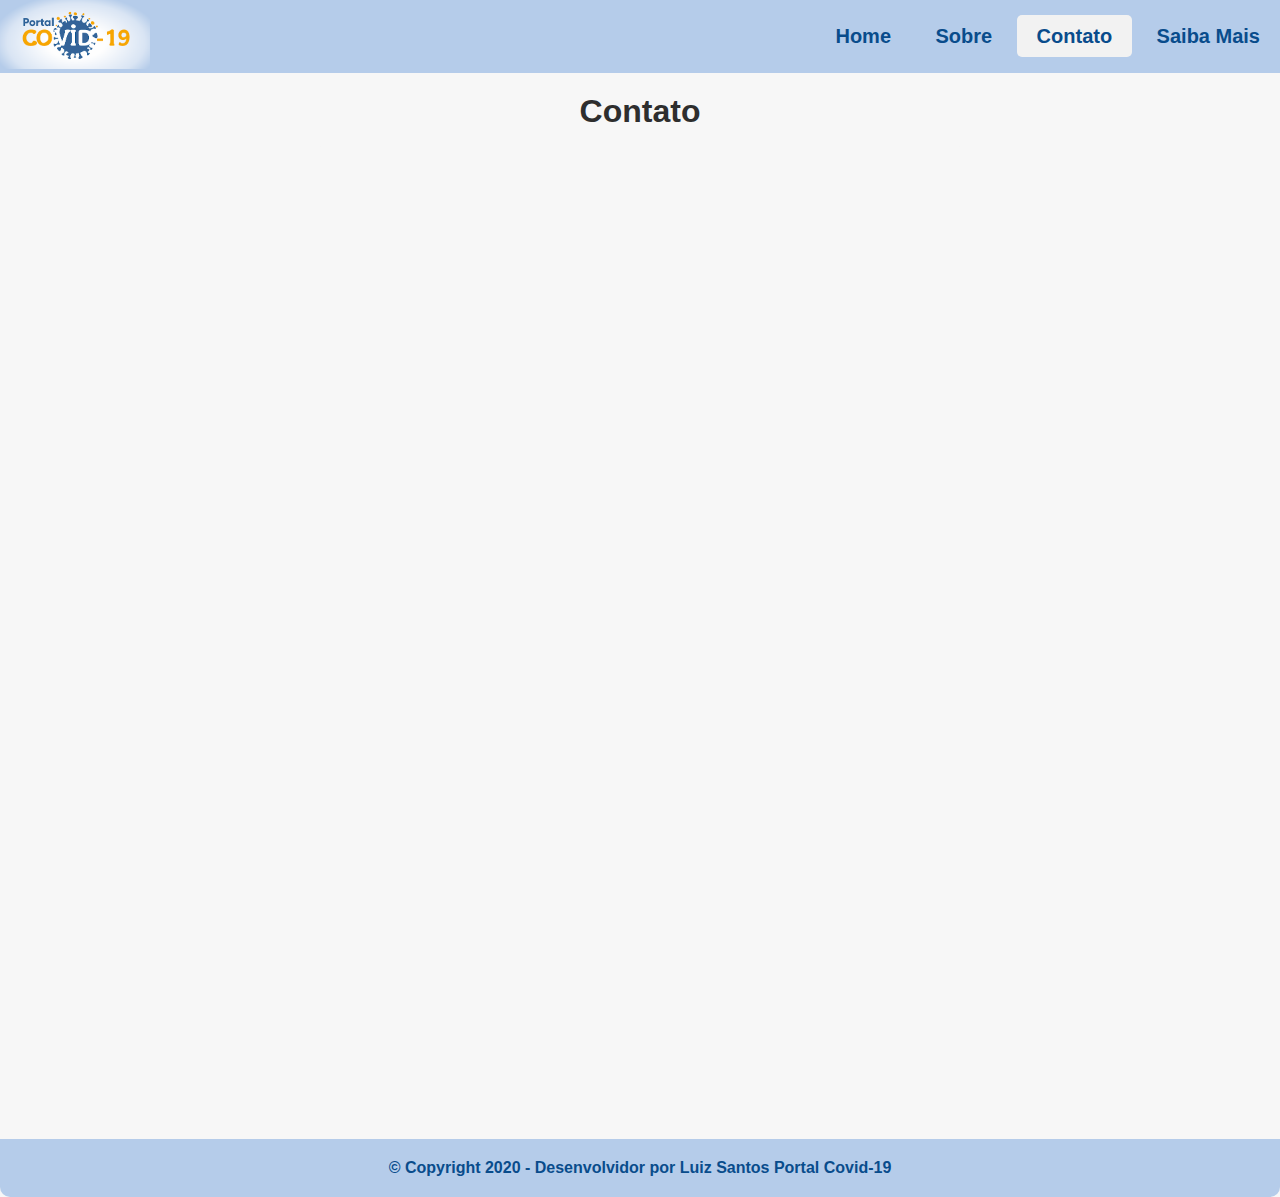
==== contato.html @ 082b502a "Subindo projeto Hiring Coders" ====
<!DOCTYPE html>
<html lang="pt-br">
    <head>
        <meta charset="utf-8">
        <meta name="viewport" content="width=device-width, initial-scale=1.0">
        <title>.: Portal Covid-19 :.</title>
        <link rel="sortcut icon" href="favicon.ico" type="image/x-icon" />
        <!-- Estilo customizado -->
        <link rel="stylesheet" type="text/css" href="css/style.css">
        
    </head>
    <body>
        <div class="container"></div>
            <header>
                <div class=logo>
                    <img src="imagens/logo.svg" alt="Logo do Portal Covid">
                </div>
                <div class="navbar">
                    <nav>
                        <ul>
                            <li>
                                <a href="index.html">Home</a>
                            </li>
                            <li>
                                <a href="sobre.html">Sobre</a>
                            </li>
                            <li>
                                <a class="selected" href="contato.html">Contato</a>
                            </li>
                            <li>
                                <a href="saibaMais.html">Saiba Mais</a>
                            </li>
                        </ul>
                    </nav>
                </div><!--fim /navbar-->
                
            </header> <!--fim /header-->

            <div class="content">
                <div id="title">
                    <h1>Contato</h1>
                </div>
                <div id="contato" class="divform">
                    <iframe src="https://docs.google.com/forms/d/e/1FAIpQLSdpmaBl18jf6BxXXl8bGoUqs0NRJJ_mY0w8i0Ee4aXPrLNfVA/viewform?embedded=true"
                        frameborder="0" marginheight="0" marginwidth="0">Carregando…</iframe>
                </div>
            </div> <!--fim / content-->
            <div id="rodape">
                <footer>
                    &copy; Copyright 2020 - Desenvolvidor por <a href="https://about.me/luizcsbh">Luiz Santos</a> Portal Covid-19
                </footer>
            </div><!-- fim / rodape --> 

        </div><!-- fim /container -->    
    </body>
</html>
---- css/style.css ----
@import url('https://fonts.googleapis.com/css?family=Roboto:300,400,500,700,900&display=swap');
span{
    color: red;
    animation-name: covid;
    animation-duration: 0.3s;
    animation-iteration-count: infinite; 
}
@keyframes covid{
    from{
        color:red;
    }
    to {
        color:yellow;
    }
}

.girar {
    position: absolute;
    width: 32px;
    height: 32px;
    -webkit-animation:spin 1s linear infinite;
    -moz-animation:spin 1s linear infinite;
    animation:spin 1s linear infinite;
}
@-moz-keyframes spin { 100% { -moz-transform: rotate(360deg); } }
@-webkit-keyframes spin { 100% { -webkit-transform: rotate(360deg); } }
@keyframes spin { 100% { -webkit-transform: rotate(360deg); transform:rotate(360deg); } }

.entrada{
    animation: entradaAnim 3s;
    animation-fill-mode: forwards;
}

@keyframes entradaAnim{
    from{
        opacity: 0;
    }
    to{
        opacity: 1;
        transform: translate(0);
    }
}


* {
    margin: 0;
    padding: 0;
}
body {
    background-color: #F7F7F7;
    font-family: Arial, Helvetica, sans-serif;
}

h3{
    text-transform: uppercase;
}

#container {
    background-color: #FFF;
    border-radius: 10px;
    text-align: center;
    margin-top: 30px;
    margin-left: 20px;
    margin-right: 20px;
    padding: 10px 20px;
    font-family: 'Roboto', sans-serif;
}

header {
    display: flex;
    justify-content: space-between;
    align-items: center;
    background-color: #b5ccea;
}

.navbar li {
    display: inline-block;
    font-size: 20px;
    font-weight: 600;
}

.navbar a {
    text-decoration: none;
    padding: 10px 20px;
    color: #094c8c;
}
.navbar a:hover {
    background-color: #e0e9f5;
    color: #f4a60d;
    
    border-radius: 5px;
}

#title {
    color: #2E2E2E;
    margin-top: 15px;
    margin-top: 20px;
    padding-bottom: 10px;
    text-align: center;
}
.cardnews {
    align-items: center;
    display: flex;
    justify-content: space-between;
    padding-top: 30px;
}
.news {
    text-align: center;
    background-color: #F7F7F7;
    padding: 20px;
    margin: 10px;
    border-radius: 10px;
    box-shadow: 3px 3px 5px #D9D9D9;
}

.news img {
    border-radius: 10px;
    margin-bottom: 30px;
    width: 367px;
    height: 200px;
}

.news iframe {
    border-radius: 10px;
}

.selected{
    background-color: #f2f2f2;
    border-radius: 5px;
}

#rodape footer {
    position: relative;
    text-align: center;
    bottom: 0;
    padding: 20px 0;
    margin-top: 30px;
    border-radius: 0 0 10px 10px;
    color: #094c8c;
    background-color: #b5ccea;
    font-weight: bold;
}

#rodape footer a{
    text-decoration: none;
    color: #094c8c;
}

#rodape footer a:hover{
    color: #f4a60d;
}
.sobre {
    background-color: #F7F7F7;
    border-radius: 10px;
    padding: 30px;
    width: 60%; 
    box-sizing: border-box;
    margin: auto;
}
.sobre p {
    text-align: justify;
    font-family: Arial, Helvetica, sans-serif;
    margin-bottom: 10px;
}

.sobre img {
    padding-top: 10px;
    align-items: center;
}

.sobre p a{
    text-decoration: none;
}

#contato {
    background-color: #F7F7F7;
    border-radius: 10px;
    padding: 30px;
    width: 50%; 
    box-sizing: border-box;
    margin: auto;
}

.divform {
    margin: 32px auto;
    text-align: left;
    max-width: 640px;
    border-radius: 5px;
    background-color: #f2f2f2;
    padding: 20px;

}

.divform iframe{
    height: 905px;
    width: 640px;
 }
a {
    text-decoration: none;
}

.btn-primary{
    background-color: slateblue;
    border-radius: 5px;
    color: #f2f2f2;
    display: block;
    font-family: Arial;
    font-weight: bold;
    font-size: 20px;
    height: 40px;
    line-height: 40px;
    margin: 20px;
    padding: 10px 5px;
    text-align: center;
    text-decoration: none;
    width: 160px;
}

.btn-primary:hover {
    box-shadow: 0 4px 5px #808080;
    top: -3px;
}

.lista ol li{
    color: #094c8c;
    font-weight: bold;
    font-size: 20px;
}

.lista a{
    color: #094c8c;
    text-decoration: none;
}

.lista a:hover{
    color:  slateblue;
}

figure {
    float: left;
    width: 30%;
    text-align: center;
    font-style: italic;
    font-size: smaller;
    text-indent: 0;
    border: thin silver solid;
    border-radius: 5px;
    margin: 0.5em;
    padding: 0.5em;
    background-color: white;
}

img.scaled {
    width: 100%;
}

figcaption {
    font-weight: bold;
    padding: 0.5em;
}

figure:hover{
    background-color: #b5ccea;
    color:#ffff;
}

#anime{
    float: left;
    opacity: 0;
    transform: translate(-200px);
}
.redessociais{
    text-align: center;
}
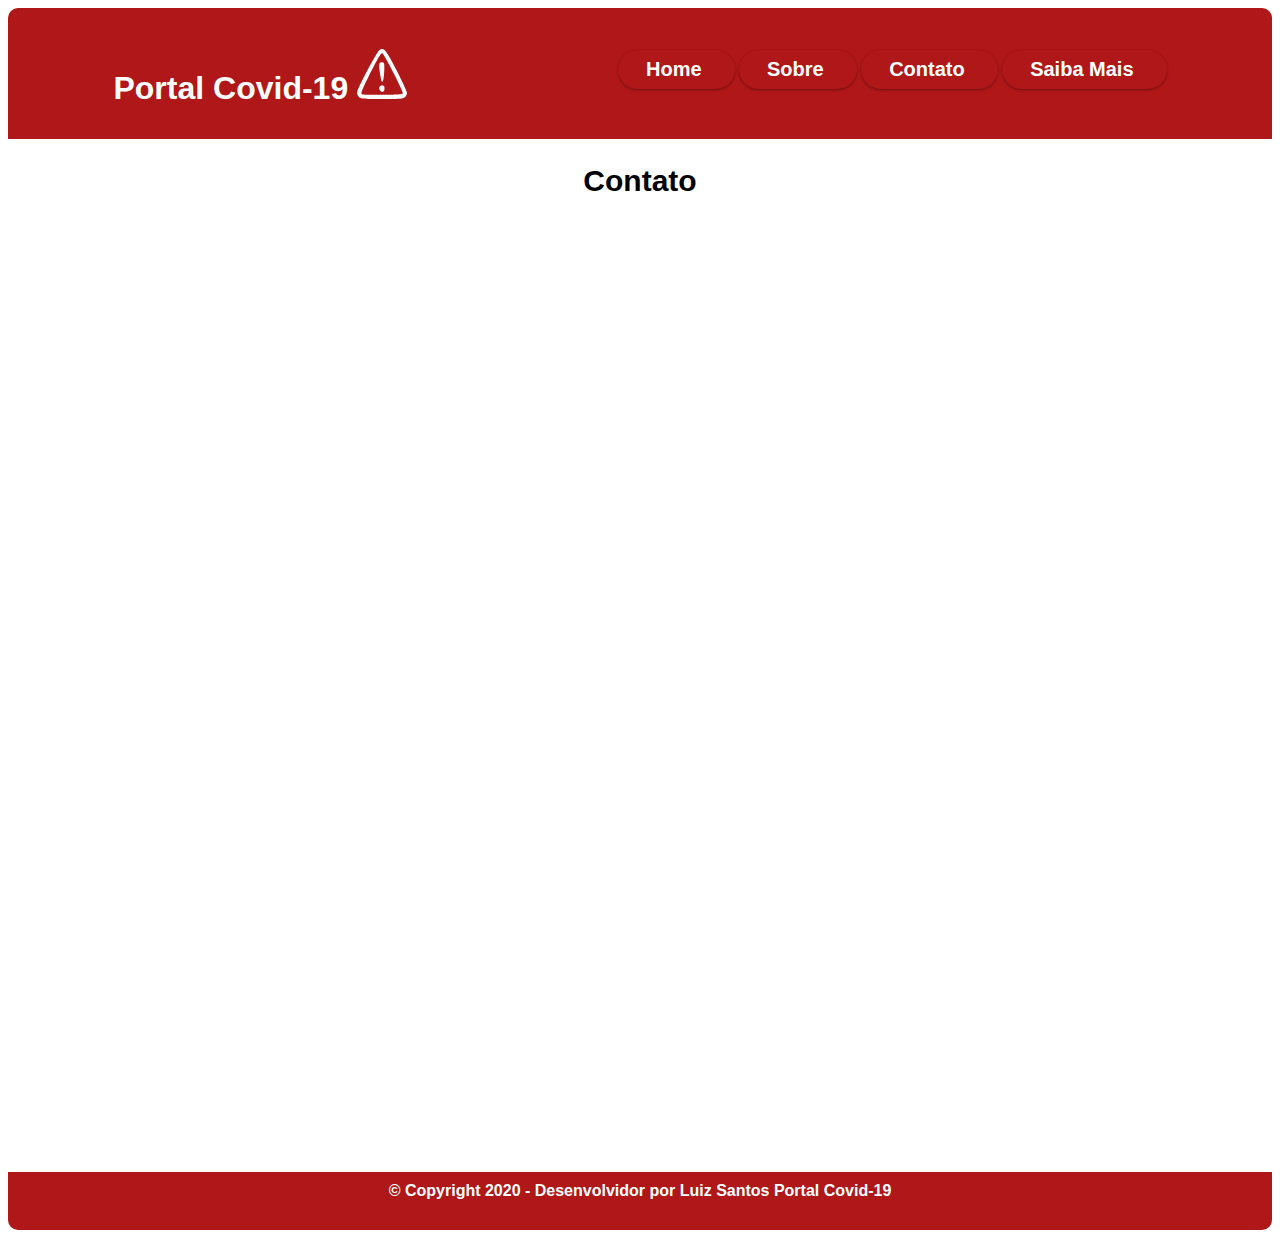
==== commit bccd701f: "Melhorando Layout e Responsividade" ====
--- a/contato.html
+++ b/contato.html
@@ -1,56 +1,43 @@
 <!DOCTYPE html>
-<html lang="pt-br">
+<html>
     <head>
         <meta charset="utf-8">
+        <title>.: Portal Covid-19 :.</title>
         <meta name="viewport" content="width=device-width, initial-scale=1.0">
-        <title>.: Portal Covid-19 :.</title>
+        <meta name="description" content="Portal Covid-19 renui 6 notícias em diversas mídias escolhidas por
+         Luiz Santos Desenvolvedor Web, para desafio da Gama Academy"> 
+        <meta name="keywords" content="corona, covid-19, coronavírus, html5, css, Gama Academy, desafio, site"/>
+        <meta name="robots" content="index, follow">
         <link rel="sortcut icon" href="favicon.ico" type="image/x-icon" />
         <!-- Estilo customizado -->
-        <link rel="stylesheet" type="text/css" href="css/style.css">
-        
+        <link rel="stylesheet" type="text/css" href="css/estilo.css">
     </head>
     <body>
-        <div class="container"></div>
-            <header>
-                <div class=logo>
-                    <img src="imagens/logo.svg" alt="Logo do Portal Covid">
-                </div>
-                <div class="navbar">
-                    <nav>
-                        <ul>
-                            <li>
-                                <a href="index.html">Home</a>
-                            </li>
-                            <li>
-                                <a href="sobre.html">Sobre</a>
-                            </li>
-                            <li>
-                                <a class="selected" href="contato.html">Contato</a>
-                            </li>
-                            <li>
-                                <a href="saibaMais.html">Saiba Mais</a>
-                            </li>
-                        </ul>
-                    </nav>
-                </div><!--fim /navbar-->
-                
-            </header> <!--fim /header-->
+        
+        <header class="header">
+            <div class="titulo">
+                <h1>Portal Covid-19 <img src="imagens/alert.svg" /></h1>
+            </div>
+            <nav>
+                <ul>
+                    <li><a href="index.html">Home</a></li>
+                    <li><a href="sobre.html">Sobre</a></li>
+                    <li><a href="contato.html">Contato</a></li>
+                    <li><a href="saibaMais.html">Saiba Mais</a></li>
+                </ul>
+            </nav>
+        </header>
+        <div class="titulo-news">
+            <h2 class="titulo-news">Contato</h2>
+        </div>
 
-            <div class="content">
-                <div id="title">
-                    <h1>Contato</h1>
-                </div>
-                <div id="contato" class="divform">
-                    <iframe src="https://docs.google.com/forms/d/e/1FAIpQLSdpmaBl18jf6BxXXl8bGoUqs0NRJJ_mY0w8i0Ee4aXPrLNfVA/viewform?embedded=true"
+        <section class="contato container">
+            <iframe src="https://docs.google.com/forms/d/e/1FAIpQLSdpmaBl18jf6BxXXl8bGoUqs0NRJJ_mY0w8i0Ee4aXPrLNfVA/viewform?embedded=true"
                         frameborder="0" marginheight="0" marginwidth="0">Carregando…</iframe>
-                </div>
-            </div> <!--fim / content-->
-            <div id="rodape">
-                <footer>
-                    &copy; Copyright 2020 - Desenvolvidor por <a href="https://about.me/luizcsbh">Luiz Santos</a> Portal Covid-19
-                </footer>
-            </div><!-- fim / rodape --> 
-
-        </div><!-- fim /container -->    
+        </section>   
+          
+        <footer>
+            &copy; Copyright 2020 - Desenvolvidor por <a href="https://about.me/luizcsbh">Luiz Santos</a> Portal Covid-19
+        <footer>
     </body>
 </html>
--- a/css/estilo.css
+++ b/css/estilo.css
@@ -0,0 +1,381 @@
+@import url('https://fonts.cdnfonts.com/css/gotham-black');
+@import url('https://fonts.cdnfonts.com/css/major-snafu');
+@import url('https://fonts.cdnfonts.com/css/din-condensed');
+* {
+    box-sizing: border-box;
+  }
+  
+  .row::after {
+    content: "";
+    clear: both;
+    display: table;
+  }
+  
+  [class*="col-"] {
+    float: left;
+    padding: 15px;
+  }
+  
+  html {
+    font-family: "Lucida Sans", sans-serif;
+  }
+  .container {
+    margin: 0 auto;
+    max-width: 1200px;
+    padding: 0px 30px;
+  }  
+
+  .header {
+    align-items: center;
+    background-color:#AF1718;
+    border-radius: 10px 10px 0 0;
+    color: #ffffff;
+    display: flex;
+    justify-content: space-around;
+  }
+
+  .titulo {
+    color: white;
+    font-family: 'Major Snafu', sans-serif;
+    margin-top: 15px;
+    margin-top: 20px;
+    padding-bottom: 10px;
+    text-align: center;
+    float:left;
+ }
+
+ .titulo-news {
+  font-size: 30px; 
+  text-align: center;
+ }
+
+/*nav*/
+  nav ul {
+    list-style-type: none;
+    margin: 0;
+    padding: 0;
+    
+  }
+  
+  nav li {
+    border-radius: 20px;
+    display: inline-block;
+    padding: 8px;
+    margin-bottom: 7px;
+    color: #ffffff;
+    font-weight: bold;
+    font-family: 'DIN Condensed', sans-serif;
+    font-size: 20px;                                         
+    box-shadow: 0 1px 3px rgba(0,0,0,0.12), 0 1px 2px rgba(0,0,0,0.24);
+  }
+  
+  nav a{
+    color: #ffffff;
+    text-decoration: none;
+    padding: 10px 20px;
+    margin-right: 5px;
+ }
+
+  nav li:hover {
+    background-color: #ffffff;
+  }
+
+  nav li a:hover{
+    color: #f4a60d;
+  }
+/* Noticias*/
+  .news {
+    height: auto;
+    display: grid;
+    grid-template-columns: 1fr 1fr 1fr;
+    grid-gap: 30px;
+    padding: 80px 30px;
+  }
+  
+  .news__item{
+    background-color: #FCE7E9;
+    padding: 10px 0px 0px 0px;
+    position: relative;
+    cursor: pointer;
+    text-align: center;
+  }
+  
+  .news__item iframe{
+    height: 200px;
+  }
+  
+  .news__item img{
+    max-width: 100%;
+  }
+  
+  .news__item h2{
+    padding: 20px 0px;
+    font-weight: 700;
+    background: #282A2D;
+    color:#fff;
+    border-bottom-left-radius:10px;
+    border-bottom-right-radius:10px;
+  }
+
+  /*sobre*/
+  .sobre{
+    display: flex;
+    padding: 80px 20px;
+  }
+  
+  .sobre a{
+    display: inline-block;
+    color:#AF1718;
+    
+  }
+  .sobre a i{
+    background: #282A2D;
+    padding: 10px;
+    margin-right: 10px;
+  
+  }
+
+/* contato */
+  .contato{
+    max-width: 640px;
+    border-radius: 5px;
+    padding: 20px;
+  }
+
+  .contato iframe{
+    height: 905px;
+    width: 640px;
+    
+  }
+ 
+  .img-perfil{
+    padding: 30px;
+  }
+  .img-perfil img{
+    max-width: 200px;
+    border: silver 1px solid;
+    background-color: #ffffff;
+  }
+
+ /* saiba mais */
+.mais-noticias ul li{
+
+  padding-bottom: 20px;
+  list-style-type:cjk-ideographic;
+}
+
+.mais-noticias ul li a{
+	display: inline-block;
+	padding: 5px;
+	color:#AF1718;
+  line-height: 1.4em;
+  
+}
+  .mais-noticias ul li a:hover{
+    color: #f4a60d;
+  }
+
+  /*Figure*/
+  
+  figure {
+    float: left;
+    text-align: center;
+    font-style: italic;
+    font-size: smaller;
+    text-indent: 0;
+    border: thin silver solid;
+    border-radius: 5px;
+    margin: 0.5em;
+    padding: 0.5em;
+    background-color: white;
+}
+
+img.scaled {
+    width: 100%;
+}
+
+figcaption {
+    font-weight: bold;
+    padding: 0.5em;
+}
+
+figure:hover{
+    background-color: #AF1718;;
+    color:#ffff;
+}
+
+#anime{
+    float: left;
+    opacity: 0;
+    transform: translate(-200px);
+}
+.redessociais{
+    text-align: center;
+    padding: 0 0 0 20px ;
+    margin-bottom: 2em;
+}
+
+  /*Estilização do rodape*/
+  footer {
+    position: relative;
+    text-align: center;
+    bottom: 0;
+    padding: 10px 0;
+    border-radius: 0 0 10px 10px;
+    color: #ffffff;
+    background-color: #AF1718;;
+    font-weight: bold;
+  }
+
+  footer a{
+    text-decoration: none;
+    color: #ffffff;
+  }
+
+  footer a:hover{
+    color: #f4a60d;
+  }
+
+  .borda{
+      border-radius: 15px;
+  }
+  /*Estilização da classe btn-primary*/
+  .btn-primary{
+    background-color: #AF1718;;
+    border-radius: 5px;
+    color: #f2f2f2;
+    display: block;
+    font-family: Arial;
+    font-weight: bold;
+    font-size: 20px;
+    height: 40px;
+    line-height: 40px;
+    margin: 20px 5px 20px 5px;
+    text-align: center;
+    text-decoration: none;
+    width: 160px;
+}
+
+.btn-primary:hover {
+    box-shadow: 0 4px 5px #808080;
+    top: -3px;
+}
+
+
+
+
+/*Animações*/
+  span{
+    color: red;
+    animation-name: covid;
+    animation-duration: 0.3s;
+    animation-iteration-count: infinite; 
+  }
+  @keyframes covid{
+    from{
+        color:red;
+    }
+    to {
+        color:yellow;
+    }
+  }
+
+  .girar {
+    position: absolute;
+    width: 32px;
+    height: 32px;
+    -webkit-animation:spin 1s linear infinite;
+    -moz-animation:spin 1s linear infinite;
+    animation:spin 1s linear infinite;
+  }
+  @-moz-keyframes spin { 100% { -moz-transform: rotate(360deg); } }
+  @-webkit-keyframes spin { 100% { -webkit-transform: rotate(360deg); } }
+  @keyframes spin { 100% { -webkit-transform: rotate(360deg); transform:rotate(360deg); } }
+
+  .entrada{
+    animation: entradaAnim 3s;
+    animation-fill-mode: forwards;
+  }
+
+  @keyframes entradaAnim{
+    from{
+        opacity: 0;
+    }
+    to{
+        opacity: 1;
+        transform: translate(0);
+    }
+  }
+
+  /* responsivo */
+@media only screen and (max-width: 1060px) {
+
+
+	.news{
+		grid-template-columns: 1fr 1fr;
+	}
+
+}
+
+@media only screen and (max-width: 960px) {
+	.sobre{
+		flex-direction: column;
+		display: flex;
+		padding: 50px 30px;
+	}
+
+	.img-perfil{
+		text-align: center;
+		padding: 0px;
+	}
+	.img-perfil img{
+		max-width: 200px;
+	}
+}
+
+@media only screen and (max-width: 760px) {
+	.header{
+		flex-direction: column;
+	}
+
+	.header img{
+		height: 30px;
+	}
+
+	.header nav ul {
+		padding: 20px 0px;
+		flex-direction: column;
+
+	}
+
+	.header nav ul li {
+		padding-bottom: 30px;
+	}
+
+	.faixa{
+		text-align: center;
+	}
+}
+
+
+
+@media only screen and (max-width: 600px) {
+	
+	.title-1{
+		font-size: 20px;
+	}
+	.title-2{
+		font-size: 16px;
+	}
+	.text{
+		font-size: 14px;	
+	}
+
+
+	/* home news */
+
+	.news{
+		grid-template-columns: 1fr;
+	}
+
+  }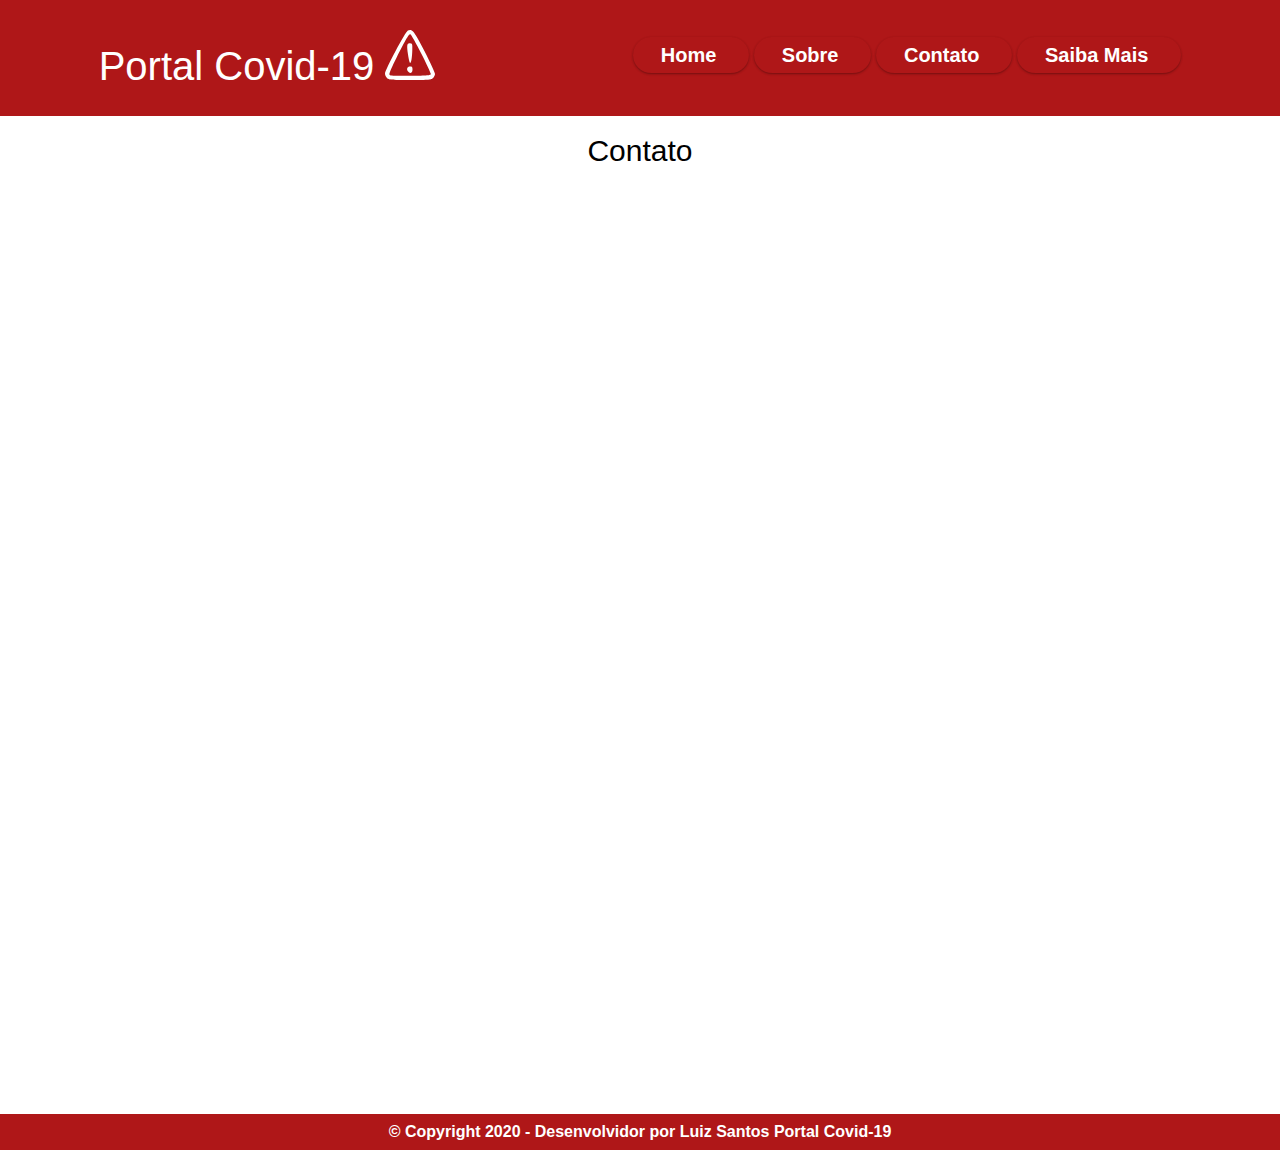
==== commit b7e99809: "Fechando a tag footer" ====
--- a/contato.html
+++ b/contato.html
@@ -38,6 +38,6 @@
           
         <footer>
             &copy; Copyright 2020 - Desenvolvidor por <a href="https://about.me/luizcsbh">Luiz Santos</a> Portal Covid-19
-        <footer>
+        </footer>
     </body>
 </html>
--- a/css/estilo.css
+++ b/css/estilo.css
@@ -1,6 +1,56 @@
 @import url('https://fonts.cdnfonts.com/css/gotham-black');
 @import url('https://fonts.cdnfonts.com/css/major-snafu');
 @import url('https://fonts.cdnfonts.com/css/din-condensed');
+
+/* http://meyerweb.com/eric/tools/css/reset/ 
+   v2.0 | 20110126
+   License: none (public domain)
+*/
+
+html, body, div, span, applet, object, iframe,
+h1, h2, h3, h4, h5, h6, p, blockquote, pre,
+a, abbr, acronym, address, big, cite, code,
+del, dfn, em, img, ins, kbd, q, s, samp,
+small, strike, strong, sub, sup, tt, var,
+b, u, i, center,
+dl, dt, dd, ol, ul, li,
+fieldset, form, label, legend,
+table, caption, tbody, tfoot, thead, tr, th, td,
+article, aside, canvas, details, embed, 
+figure, figcaption, footer, header, hgroup, 
+menu, nav, output, ruby, section, summary,
+time, mark, audio, video {
+	margin: 0;
+	padding: 0;
+	border: 0;
+	font-size: 100%;
+	font: inherit;
+	vertical-align: baseline;
+}
+/* HTML5 display-role reset for older browsers */
+article, aside, details, figcaption, figure, 
+footer, header, hgroup, menu, nav, section {
+	display: block;
+}
+body {
+	line-height: 1;
+}
+ol, ul {
+	list-style: none;
+}
+blockquote, q {
+	quotes: none;
+}
+blockquote:before, blockquote:after,
+q:before, q:after {
+	content: '';
+	content: none;
+}
+table {
+	border-collapse: collapse;
+	border-spacing: 0;
+}
+
 * {
     box-sizing: border-box;
   }
@@ -28,25 +78,35 @@
   .header {
     align-items: center;
     background-color:#AF1718;
-    border-radius: 10px 10px 0 0;
     color: #ffffff;
     display: flex;
     justify-content: space-around;
+    margin-bottom: 20px;
+    width: 100%;
+  }
+
+  .header h1{
+    font-size: 40px;
+    margin-bottom: 20px;
   }
 
   .titulo {
     color: white;
     font-family: 'Major Snafu', sans-serif;
-    margin-top: 15px;
-    margin-top: 20px;
+    margin-top: 30px;
     padding-bottom: 10px;
     text-align: center;
     float:left;
+ }
+
+ .titulo h2{
+   font-weight: bold;
  }
 
  .titulo-news {
   font-size: 30px; 
   text-align: center;
+  width: 100%;
  }
 
 /*nav*/
@@ -94,39 +154,45 @@
   
   .news__item{
     background-color: #FCE7E9;
-    padding: 10px 0px 0px 0px;
+    border-radius: 7px;
+   
     position: relative;
     cursor: pointer;
     text-align: center;
   }
-  
+
   .news__item iframe{
     height: 200px;
   }
   
   .news__item img{
-    max-width: 100%;
-  }
-  
-  .news__item h2{
-    padding: 20px 0px;
+    max-width: 400px;
+  }
+  
+  .news__item h3{
+    padding: 20px;
     font-weight: 700;
-    background: #282A2D;
-    color:#fff;
-    border-bottom-left-radius:10px;
-    border-bottom-right-radius:10px;
+    margin: 0px 20px 0px 20px;
+  }
+
+  .news__item p{
+    text-align: justify;
+    margin: 0px 20px 0px 20px;
   }
 
   /*sobre*/
   .sobre{
-    display: flex;
-    padding: 80px 20px;
+    padding: 100px 30px;
+  }
+
+  .sobre article p {
+    text-align: justify;
+    line-height: 45px;
   }
   
   .sobre a{
     display: inline-block;
     color:#AF1718;
-    
   }
   .sobre a i{
     background: #282A2D;
@@ -144,8 +210,7 @@
 
   .contato iframe{
     height: 905px;
-    width: 640px;
-    
+    width: 100%;
   }
  
   .img-perfil{
@@ -158,25 +223,25 @@
   }
 
  /* saiba mais */
-.mais-noticias ul li{
-
-  padding-bottom: 20px;
-  list-style-type:cjk-ideographic;
-}
-
-.mais-noticias ul li a{
-	display: inline-block;
-	padding: 5px;
-	color:#AF1718;
-  line-height: 1.4em;
-  
-}
-  .mais-noticias ul li a:hover{
+  .saibamais{
+    padding: 100px 30px;
+  }
+ .saibamais ul li{
+    padding-bottom: 20px;
+    list-style-type:cjk-ideographic;
+  }
+
+  .saibamais ul li a{
+    display: inline-block;
+    padding: 5px;
+    color:#AF1718;
+    line-height: 1.4em;
+  }
+  .saibamais ul li a:hover{
     color: #f4a60d;
   }
 
   /*Figure*/
-  
   figure {
     float: left;
     text-align: center;
@@ -188,15 +253,11 @@
     margin: 0.5em;
     padding: 0.5em;
     background-color: white;
-}
-
-img.scaled {
-    width: 100%;
-}
+  }
 
 figcaption {
-    font-weight: bold;
-    padding: 0.5em;
+  font-weight: bold;
+  padding: 0.5em;
 }
 
 figure:hover{
@@ -221,7 +282,6 @@
     text-align: center;
     bottom: 0;
     padding: 10px 0;
-    border-radius: 0 0 10px 10px;
     color: #ffffff;
     background-color: #AF1718;;
     font-weight: bold;
@@ -261,9 +321,6 @@
     top: -3px;
 }
 
-
-
-
 /*Animações*/
   span{
     color: red;
@@ -288,16 +345,28 @@
     -moz-animation:spin 1s linear infinite;
     animation:spin 1s linear infinite;
   }
-  @-moz-keyframes spin { 100% { -moz-transform: rotate(360deg); } }
-  @-webkit-keyframes spin { 100% { -webkit-transform: rotate(360deg); } }
-  @keyframes spin { 100% { -webkit-transform: rotate(360deg); transform:rotate(360deg); } }
+  @-moz-keyframes spin {
+    100% { 
+      -moz-transform: rotate(360deg);
+    } 
+  }
+  @-webkit-keyframes spin { 
+    100% { 
+      -webkit-transform: rotate(360deg);
+    }
+ }
+  @keyframes spin { 
+    100% { 
+      -webkit-transform: rotate(360deg); transform:rotate(360deg); 
+    } 
+  }
 
   .entrada{
     animation: entradaAnim 3s;
     animation-fill-mode: forwards;
   }
 
-  @keyframes entradaAnim{
+  @keyframes entradaAnim {
     from{
         opacity: 0;
     }
@@ -309,12 +378,10 @@
 
   /* responsivo */
 @media only screen and (max-width: 1060px) {
-
-
-	.news{
+  
+  .news{
 		grid-template-columns: 1fr 1fr;
 	}
-
 }
 
 @media only screen and (max-width: 960px) {
@@ -345,19 +412,12 @@
 	.header nav ul {
 		padding: 20px 0px;
 		flex-direction: column;
-
 	}
 
 	.header nav ul li {
 		padding-bottom: 30px;
 	}
-
-	.faixa{
-		text-align: center;
-	}
-}
-
-
+}
 
 @media only screen and (max-width: 600px) {
 	
@@ -371,11 +431,15 @@
 		font-size: 14px;	
 	}
 
-
 	/* home news */
 
 	.news{
 		grid-template-columns: 1fr;
 	}
 
-  }+}
+@media only screen and (max-width: 480px) {
+	
+	
+
+}
